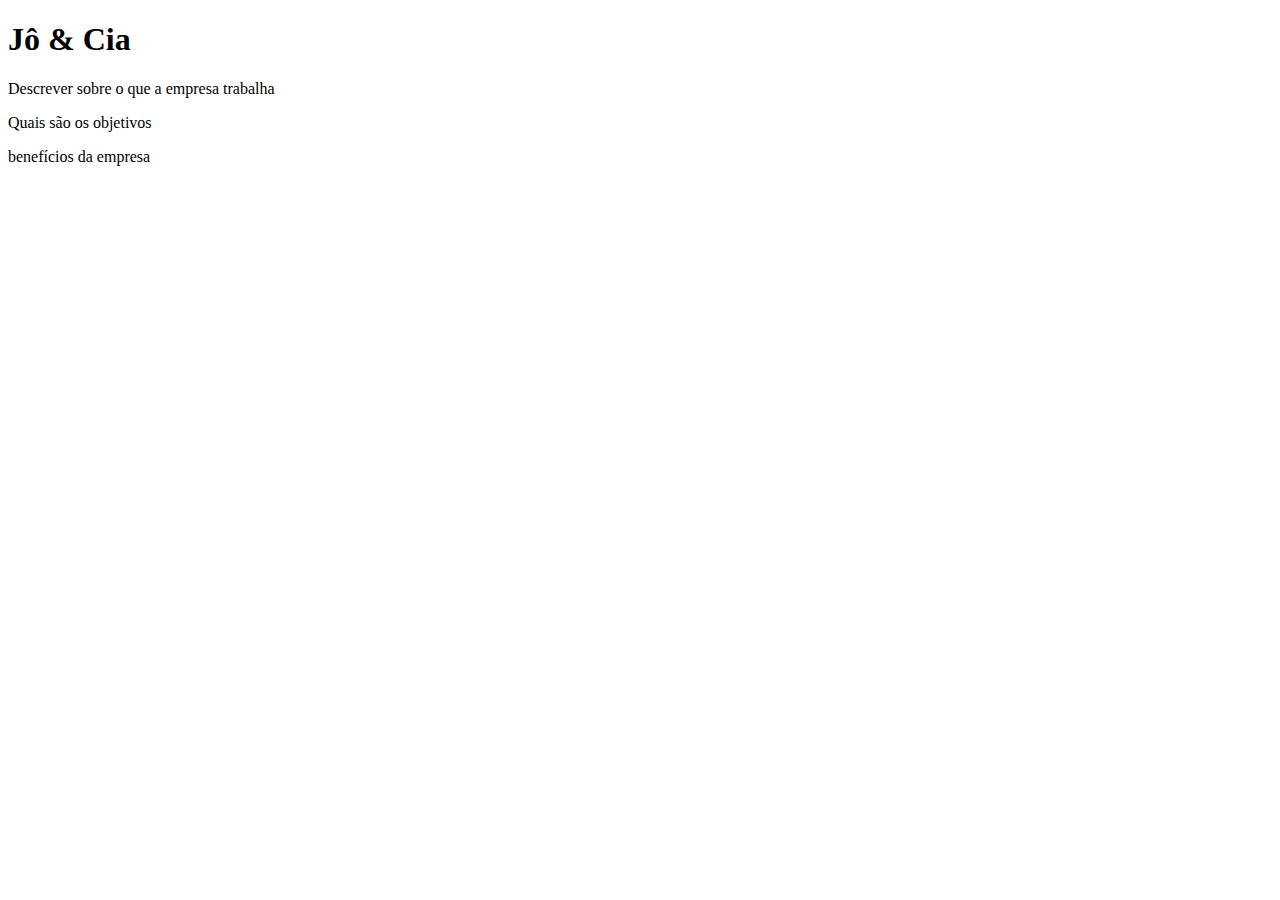
==== index.html @ 37560411 "Initial commit" ====
<!DOCTYPE html>
<html>

<head>
  <meta charset="utf-8">
  <meta name="viewport" content="width=device-width">
  <title>Nome da empresa</title>
  <link href="style.css" rel="stylesheet" type="text/css" />
</head>

<body>
  <h1>Jô & Cia</h1>

  <p>Descrever sobre o que a empresa trabalha</p>

  <p>Quais são os objetivos</p>

  <p>benefícios da empresa</p>
  <script src="script.js"></script>
</body>

</html>
---- style.css ----
html {
  height: 100%;
  width: 100%;
}
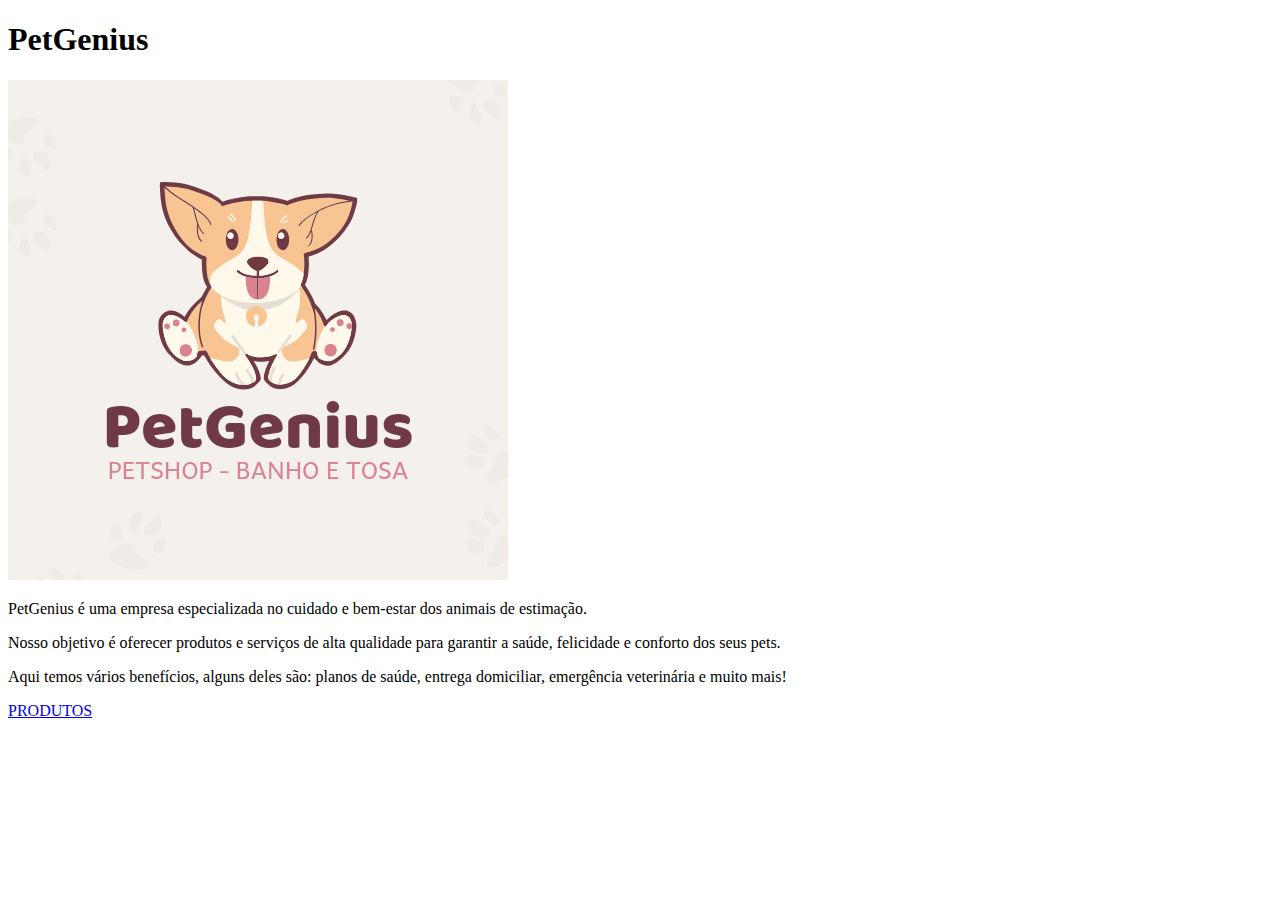
==== commit 35c4ce7a: "19/06/2024" ====
--- a/index.html
+++ b/index.html
@@ -4,19 +4,26 @@
 <head>
   <meta charset="utf-8">
   <meta name="viewport" content="width=device-width">
-  <title>Nome da empresa</title>
+  <title>PetGenius</title>
   <link href="style.css" rel="stylesheet" type="text/css" />
 </head>
 
 <body>
-  <h1>Jô & Cia</h1>
+  <h1>PetGenius</h1>
 
-  <p>Descrever sobre o que a empresa trabalha</p>
+<img src="PetGenius.png">
 
-  <p>Quais são os objetivos</p>
+  <p>PetGenius é uma empresa especializada no cuidado e bem-estar dos animais de estimação.</p>
 
-  <p>benefícios da empresa</p>
+  <p>Nosso objetivo é oferecer produtos e serviços de alta qualidade para garantir a saúde, felicidade e conforto dos seus pets.</p>
+
+  <p>Aqui temos vários benefícios, alguns deles são: planos de saúde, entrega domiciliar, emergência veterinária e muito mais!</p>
   <script src="script.js"></script>
+
+    <script src="script.js"></script>
+
+  <a href="produtos.html">PRODUTOS</a>
+  
 </body>
 
 </html>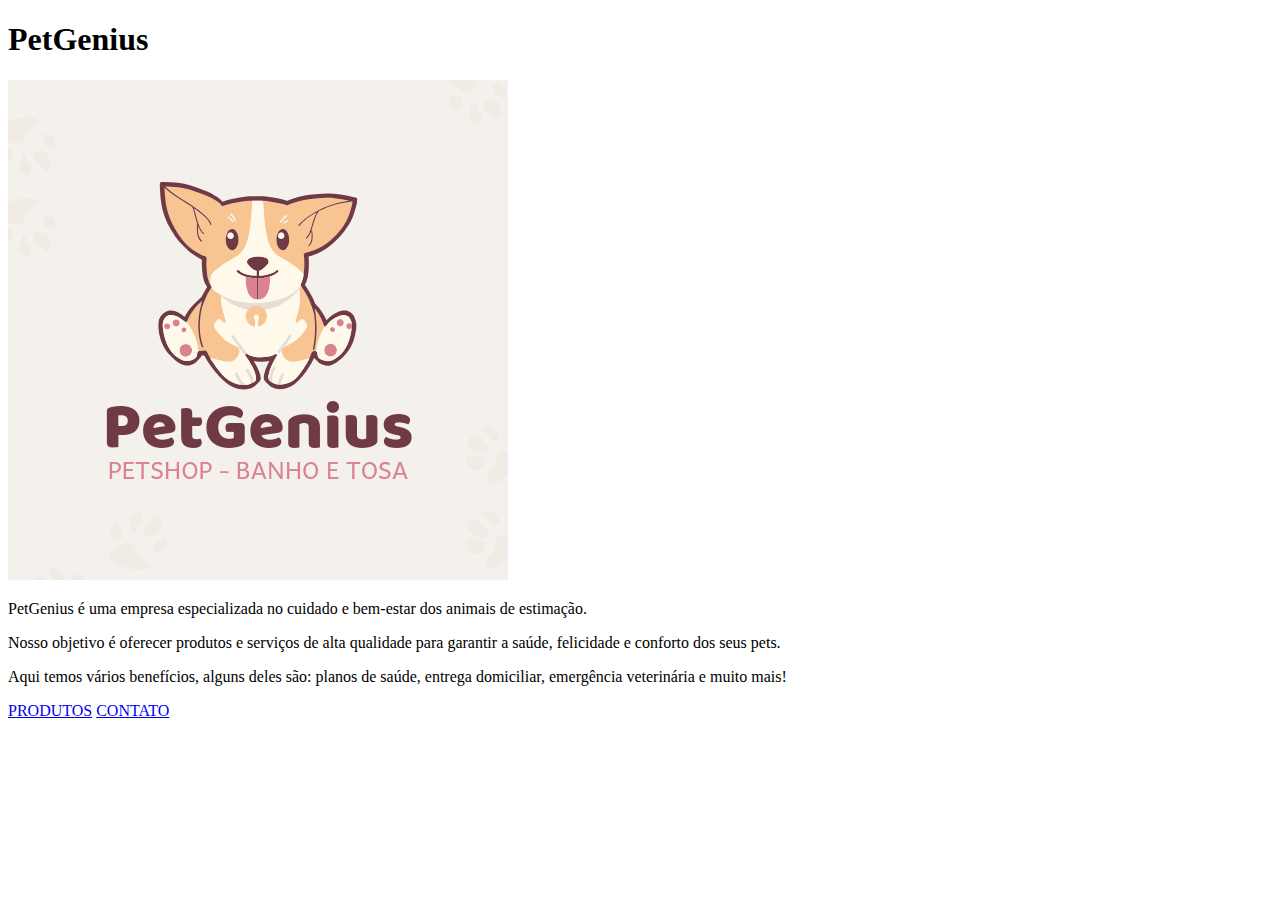
==== commit f20e75eb: "01/07/2024" ====
--- a/index.html
+++ b/index.html
@@ -23,6 +23,7 @@
     <script src="script.js"></script>
 
   <a href="produtos.html">PRODUTOS</a>
+  <a href="contato.html">CONTATO</a>
   
 </body>
 
